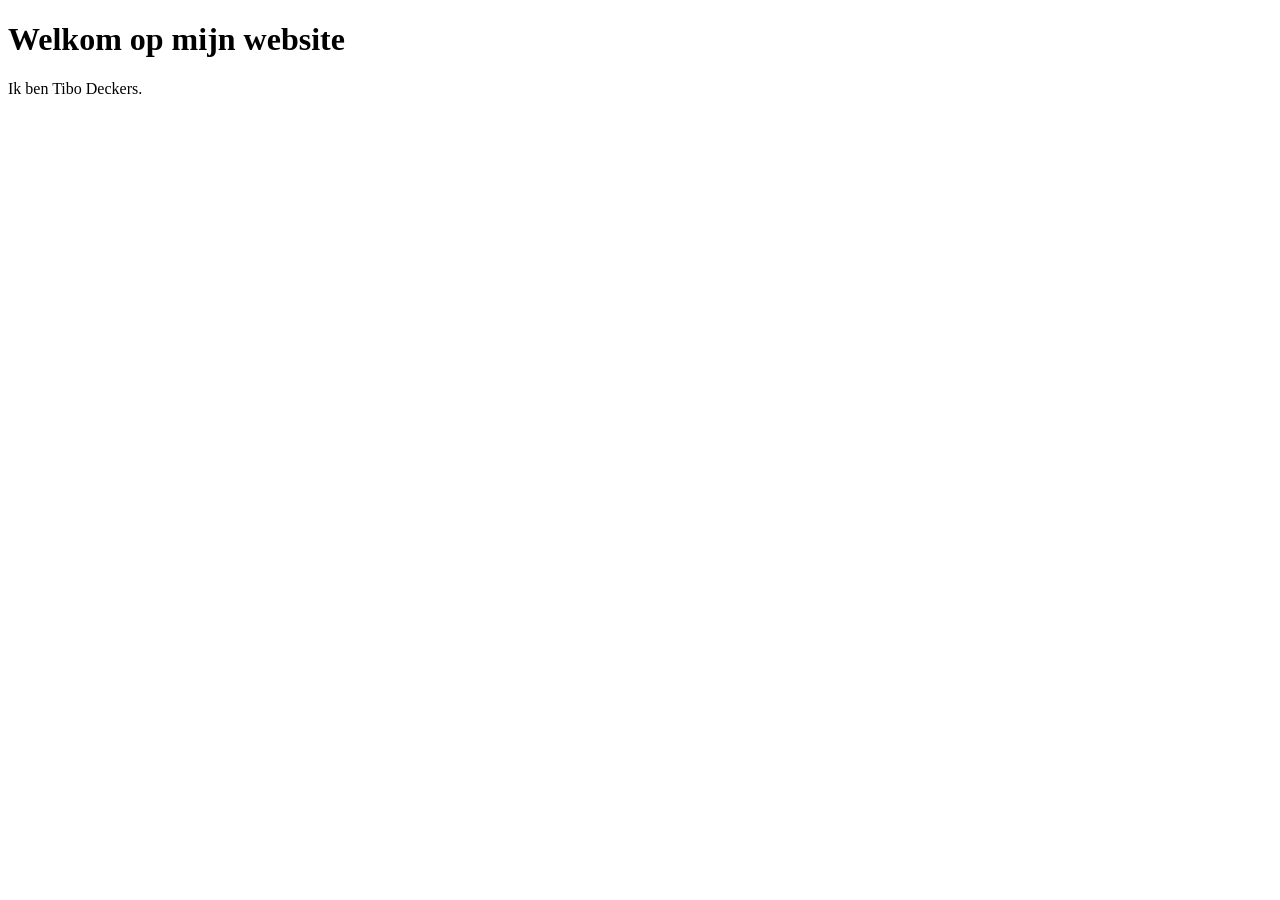
==== index.html @ 4886ee50 "eerste versie" ====
<!DOCTYPE html>
<html lang="nl">
<head>
    <meta charset="UTF-8">
    <meta name="viewport" content="width=device-width, initial-scale=1.0">
    <title>Tibo Deckers</title>
</head>
<body>
    <h1>Welkom op mijn website</h1>
    <p>Ik ben Tibo Deckers.</p>
</body>
</html>
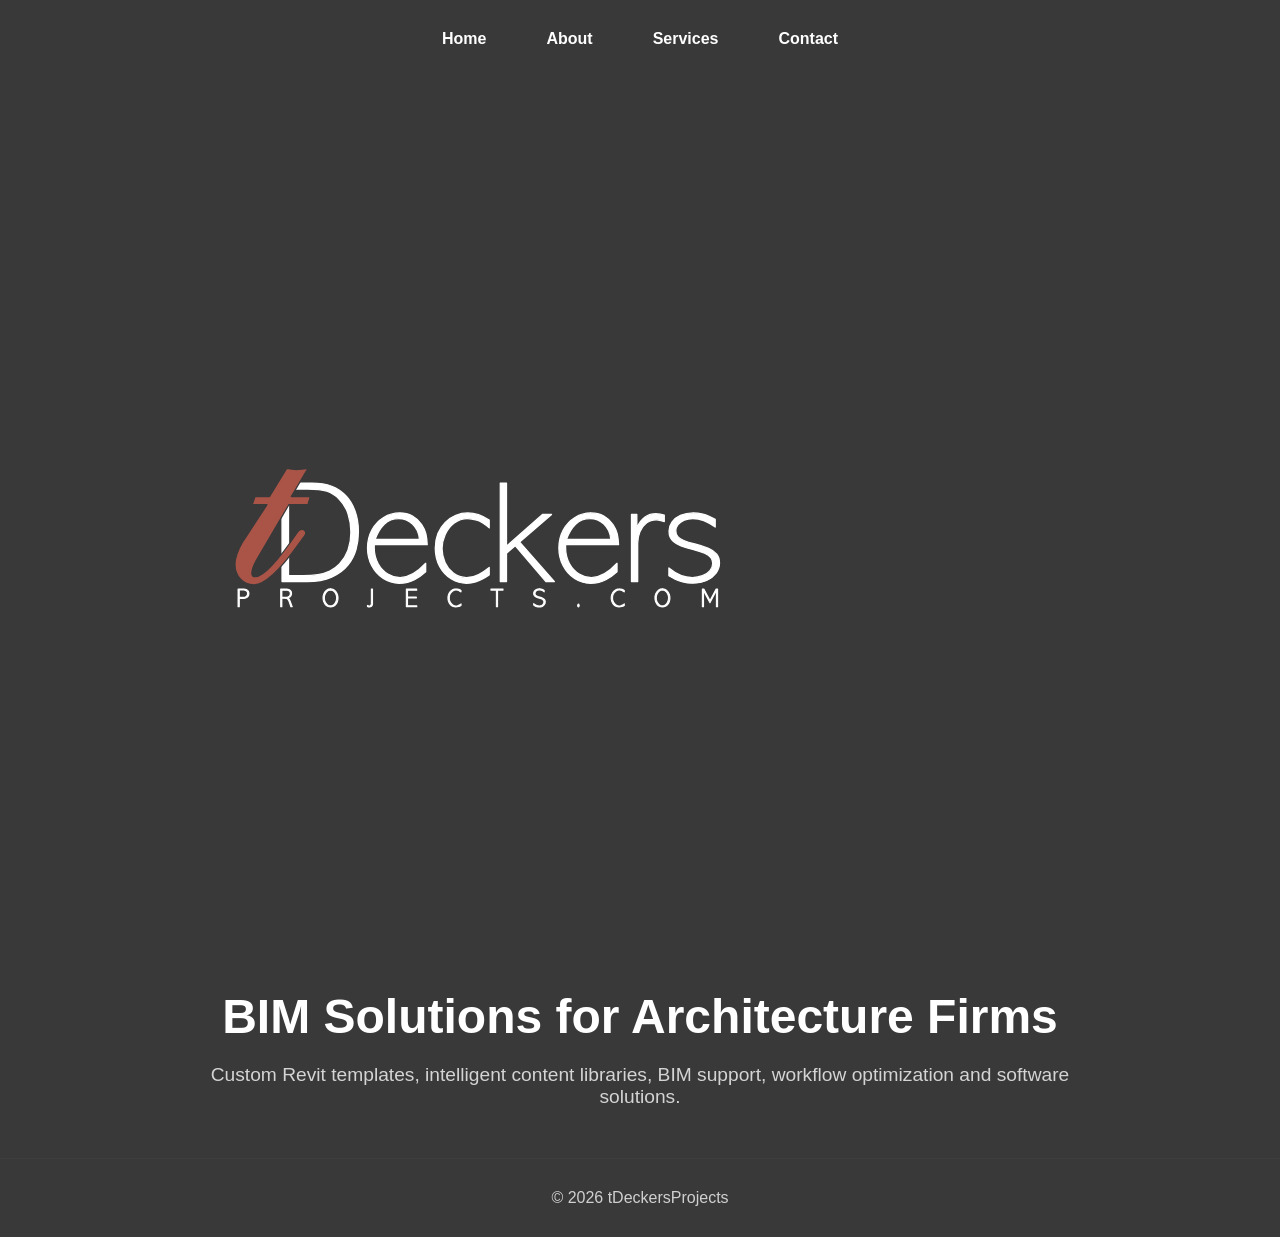
==== commit 396ddb4d: "website update" ====
--- a/index.html
+++ b/index.html
@@ -1,12 +1,46 @@
 <!DOCTYPE html>
-<html lang="nl">
+<html lang="en">
+
 <head>
     <meta charset="UTF-8">
     <meta name="viewport" content="width=device-width, initial-scale=1.0">
-    <title>Tibo Deckers</title>
+    <title>tDeckersProjects</title>
+
+    <link rel="stylesheet" href="style.css">
 </head>
+
 <body>
-    <h1>Welkom op mijn website</h1>
-    <p>Ik ben Tibo Deckers.</p>
+
+    <nav>
+        <ul>
+            <li><a href="index.html">Home</a></li>
+            <li><a href="about.html">About</a></li>
+            <li><a href="services.html">Services</a></li>
+            <li><a href="contact.html">Contact</a></li>
+        </ul>
+    </nav>
+
+    <section class="hero">
+
+        <img src="images/logo.svg"
+             alt="tDeckersProjects Logo"
+             class="hero-logo">
+
+        <h1>
+            BIM Solutions for Architecture Firms
+        </h1>
+
+        <p>
+            Custom Revit templates, intelligent content libraries,
+            BIM support, workflow optimization and software solutions.
+        </p>
+
+    </section>
+
+    <footer>
+        © 2026 tDeckersProjects
+    </footer>
+
 </body>
-</html>
+
+</html>
--- a/style.css
+++ b/style.css
@@ -0,0 +1,149 @@
+*{
+    margin:0;
+    padding:0;
+    box-sizing:border-box;
+}
+
+body{
+    font-family:Segoe UI,sans-serif;
+    background:#3a3939;
+    color:white;
+}
+
+/* NAVIGATION */
+
+nav{
+    padding:30px 0;
+    border-bottom:1px solid #3a3939;
+}
+
+nav ul{
+    display:flex;
+    justify-content:center;
+    gap:60px;
+    list-style:none;
+}
+
+nav a{
+    color:white;
+    text-decoration:none;
+    font-weight:600;
+    transition:0.3s;
+}
+
+nav a:hover{
+    color:#c96553;
+}
+
+/* HOMEPAGE */
+
+.hero{
+    min-height:80vh;
+    display:flex;
+    flex-direction:column;
+    justify-content:center;
+    align-items:center;
+    text-align:center;
+    padding:50px 20px;
+}
+
+.hero-logo{
+    width:1400px;
+    max-width:95vw;
+    display:block;
+    margin:auto;
+}
+
+.hero h1{
+    font-size:3rem;
+    margin-bottom:20px;
+}
+
+.hero p{
+    max-width:900px;
+    font-size:1.2rem;
+    color:#d4d4d4;
+}
+
+/* PAGES */
+
+.page{
+    max-width:1200px;
+    margin:auto;
+    padding:100px 30px;
+}
+
+.page h1{
+    text-align:center;
+    margin-bottom:50px;
+    font-size:3rem;
+}
+
+/* SERVICES */
+
+.services-grid{
+    display:grid;
+    grid-template-columns:repeat(auto-fit,minmax(320px,1fr));
+    gap:25px;
+}
+
+.card{
+    background:#3e3e3f;
+    border:1px solid #555;
+    padding:30px;
+    border-radius:15px;
+}
+
+.card h3{
+    color:#c96553;
+    margin-bottom:15px;
+}
+
+.card:hover{
+    border-color:#c96553;
+}
+
+/* CONTACT */
+
+form{
+    max-width:700px;
+    margin:auto;
+    display:flex;
+    flex-direction:column;
+    gap:15px;
+}
+
+input,
+textarea{
+    padding:15px;
+    border:none;
+    border-radius:10px;
+    background:#3e3e3f;
+    color:white;
+}
+
+textarea{
+    min-height:180px;
+}
+
+button{
+    background:#c96553;
+    color:white;
+    border:none;
+    border-radius:10px;
+    padding:15px;
+    cursor:pointer;
+}
+
+button:hover{
+    background:#b75543;
+}
+
+/* FOOTER */
+
+footer{
+    text-align:center;
+    padding:30px;
+    border-top:1px solid #3e3e3f;
+    color:#d0d0d0;
+}
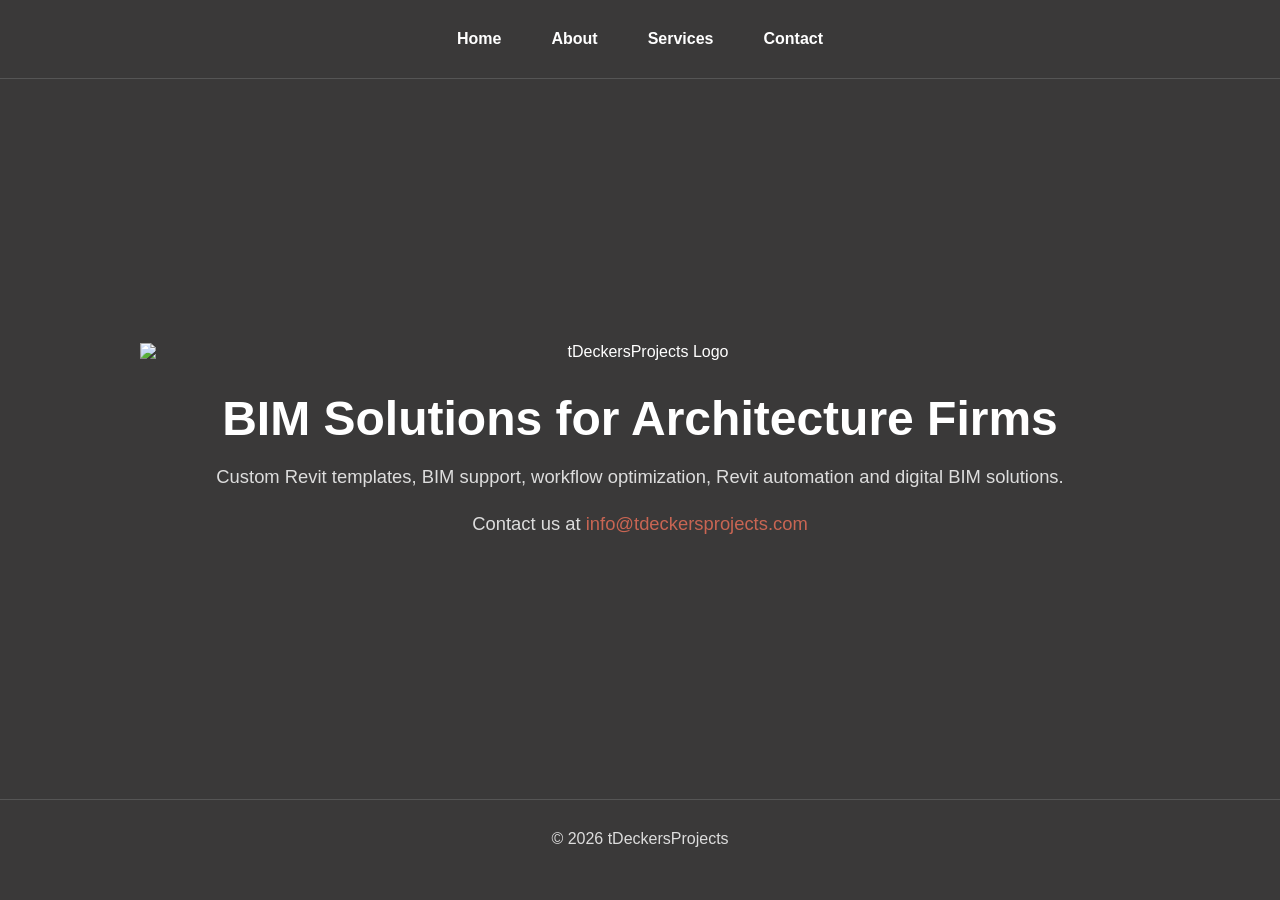
==== commit 23caca0d: "new navigation layout" ====
--- a/index.html
+++ b/index.html
@@ -1,46 +1,47 @@
 <!DOCTYPE html>
 <html lang="en">
+<head>
+<meta charset="UTF-8">
+<meta name="viewport" content="width=device-width, initial-scale=1.0">
+<title>tDeckersProjects</title>
 
-<head>
-    <meta charset="UTF-8">
-    <meta name="viewport" content="width=device-width, initial-scale=1.0">
-    <title>tDeckersProjects</title>
-
-    <link rel="stylesheet" href="style.css">
+<link rel="stylesheet" href="style.css">
 </head>
 
 <body>
 
-    <nav>
-        <ul>
-            <li><a href="index.html">Home</a></li>
-            <li><a href="about.html">About</a></li>
-            <li><a href="services.html">Services</a></li>
-            <li><a href="contact.html">Contact</a></li>
-        </ul>
-    </nav>
+<nav class="home-nav">
+    <ul>
+        <li><a href="/">Home</a></li>
+        <li><a href="about.html">About</a></li>
+        <li><a href="services.html">Services</a></li>
+        <li><a href="contact.html">Contact</a></li>
+    </ul>
+</nav>
 
-    <section class="hero">
+<section class="hero">
 
-        <img src="images/logo.svg"
-             alt="tDeckersProjects Logo"
-             class="hero-logo">
+    <img src="pictures/logo.svg" alt="tDeckersProjects Logo" class="hero-logo">
 
-        <h1>
-            BIM Solutions for Architecture Firms
-        </h1>
+    <h1>BIM Solutions for Architecture Firms</h1>
 
-        <p>
-            Custom Revit templates, intelligent content libraries,
-            BIM support, workflow optimization and software solutions.
-        </p>
+    <p>
+        Custom Revit templates, BIM support, workflow optimization,
+        Revit automation and digital BIM solutions.
+    </p>
 
-    </section>
+    <p class="hero-contact">
+        Contact us at
+        <a href="mailto:info@tdeckersprojects.com">
+            info@tdeckersprojects.com
+        </a>
+    </p>
 
-    <footer>
-        © 2026 tDeckersProjects
-    </footer>
+</section>
+
+<footer>
+    © 2026 tDeckersProjects
+</footer>
 
 </body>
-
 </html>
--- a/style.css
+++ b/style.css
@@ -10,32 +10,65 @@
     color:white;
 }
 
-/* NAVIGATION */
-
-nav{
+a{
+    text-decoration:none;
+}
+
+/* HOME PAGE NAV */
+
+.home-nav{
     padding:30px 0;
-    border-bottom:1px solid #3a3939;
-}
-
-nav ul{
+    border-bottom:1px solid #555;
+}
+
+.home-nav ul{
     display:flex;
     justify-content:center;
-    gap:60px;
+    gap:50px;
     list-style:none;
 }
 
-nav a{
-    color:white;
-    text-decoration:none;
+.home-nav a{
+    color:white;
     font-weight:600;
-    transition:0.3s;
-}
-
-nav a:hover{
-    color:#c96553;
-}
-
-/* HOMEPAGE */
+}
+
+.home-nav a:hover{
+    color:#c96553;
+}
+
+/* OTHER PAGES NAV */
+
+.navbar{
+    max-width:1200px;
+    margin:auto;
+    padding:20px;
+    display:flex;
+    justify-content:space-between;
+    align-items:center;
+}
+
+.nav-logo{
+    height:70px;
+    width:auto;
+}
+
+.nav-menu{
+    display:flex;
+    gap:40px;
+    list-style:none;
+}
+
+.nav-menu a{
+    color:white;
+    font-weight:600;
+}
+
+.nav-menu a:hover{
+    color:#c96553;
+}
+
+/* HOME */
 
 .hero{
     min-height:80vh;
@@ -44,14 +77,13 @@
     justify-content:center;
     align-items:center;
     text-align:center;
-    padding:50px 20px;
+    padding:40px;
 }
 
 .hero-logo{
-    width:1400px;
+    width:1000px;
     max-width:95vw;
-    display:block;
-    margin:auto;
+    margin-bottom:30px;
 }
 
 .hero h1{
@@ -61,49 +93,81 @@
 
 .hero p{
     max-width:900px;
-    font-size:1.2rem;
-    color:#d4d4d4;
-}
-
-/* PAGES */
+    color:#dddddd;
+    font-size:1.15rem;
+}
+
+.hero-contact{
+    margin-top:25px;
+}
+
+.hero-contact a{
+    color:#c96553;
+}
+
+/* PAGE CONTENT */
 
 .page{
     max-width:1200px;
     margin:auto;
-    padding:100px 30px;
+    padding:80px 30px;
 }
 
 .page h1{
-    text-align:center;
-    margin-bottom:50px;
     font-size:3rem;
+    margin-bottom:40px;
+    text-align:center;
+}
+
+.content{
+    max-width:900px;
+    margin:auto;
+}
+
+.content p{
+    margin-bottom:20px;
+    color:#dddddd;
 }
 
 /* SERVICES */
 
 .services-grid{
     display:grid;
-    grid-template-columns:repeat(auto-fit,minmax(320px,1fr));
+    grid-template-columns:repeat(auto-fit,minmax(300px,1fr));
     gap:25px;
 }
 
 .card{
-    background:#3e3e3f;
+    background:#444444;
     border:1px solid #555;
+    border-radius:15px;
     padding:30px;
-    border-radius:15px;
-}
-
-.card h3{
-    color:#c96553;
-    margin-bottom:15px;
 }
 
 .card:hover{
     border-color:#c96553;
 }
 
+.card h3{
+    color:#c96553;
+    margin-bottom:15px;
+}
+
 /* CONTACT */
+
+.contact-intro{
+    text-align:center;
+    margin-bottom:20px;
+}
+
+.contact-email{
+    text-align:center;
+    margin-bottom:20px;
+}
+
+.contact-email a{
+    color:#c96553;
+}
 
 form{
     max-width:700px;
@@ -118,7 +182,7 @@
     padding:15px;
     border:none;
     border-radius:10px;
-    background:#3e3e3f;
+    background:#444444;
     color:white;
 }
 
@@ -127,16 +191,16 @@
 }
 
 button{
-    background:#c96553;
-    color:white;
+    padding:15px;
     border:none;
     border-radius:10px;
-    padding:15px;
+    background:#c96553;
+    color:white;
     cursor:pointer;
 }
 
 button:hover{
-    background:#b75543;
+    background:#b65442;
 }
 
 /* FOOTER */
@@ -144,6 +208,6 @@
 footer{
     text-align:center;
     padding:30px;
-    border-top:1px solid #3e3e3f;
-    color:#d0d0d0;
+    border-top:1px solid #555;
+    color:#dddddd;
 }
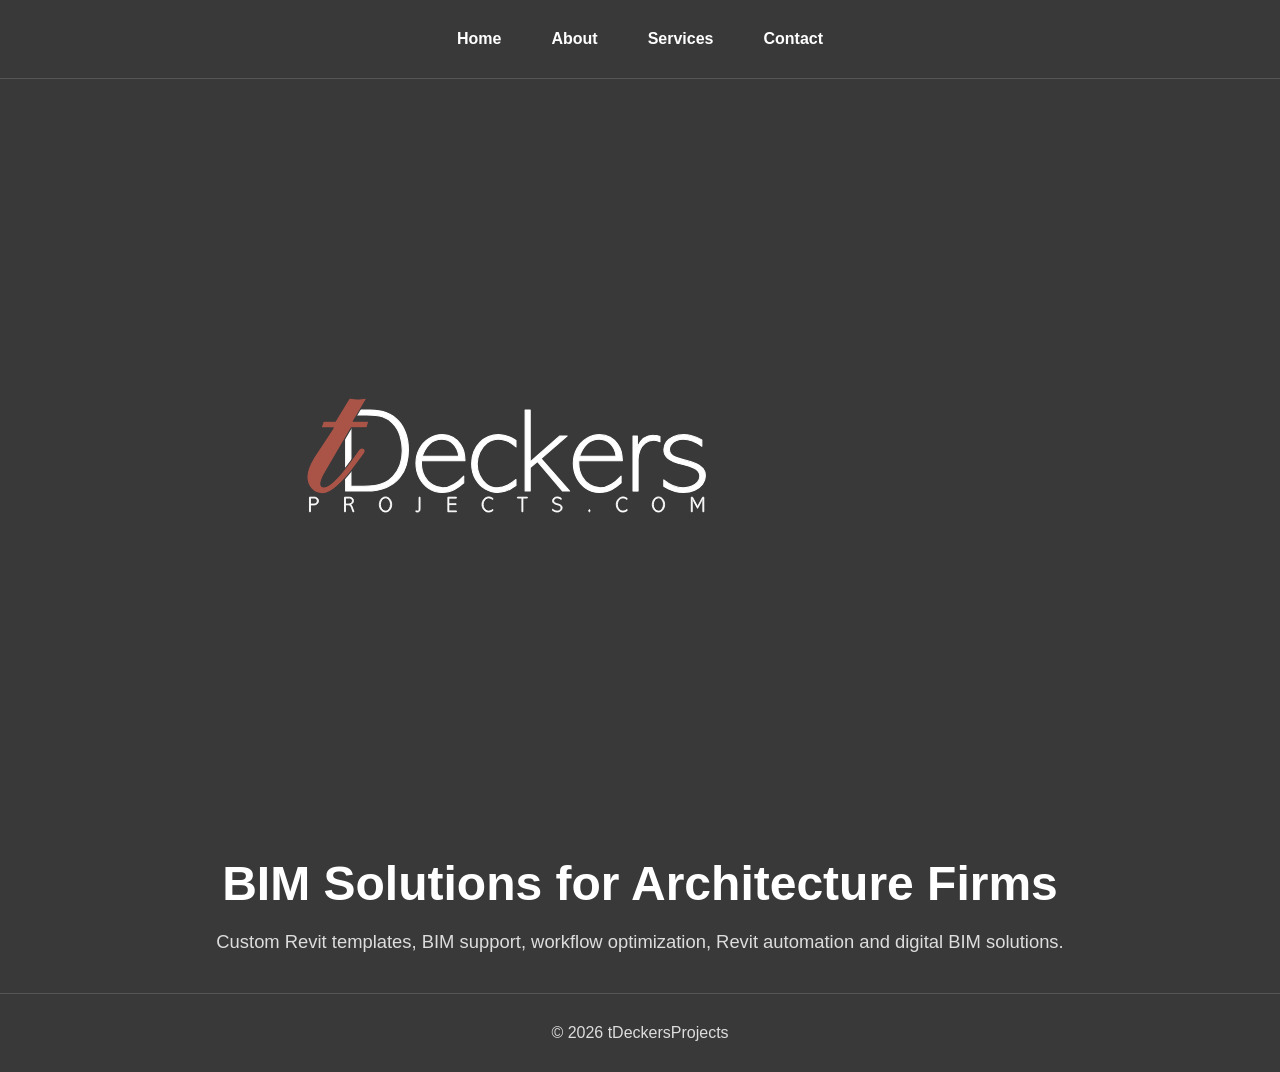
==== commit 8cd219ef: "Update site links and structure" ====
--- a/index.html
+++ b/index.html
@@ -12,7 +12,7 @@
 
 <nav class="home-nav">
     <ul>
-        <li><a href="/">Home</a></li>
+        <li><a href="index.html">Home</a></li>
         <li><a href="about.html">About</a></li>
         <li><a href="services.html">Services</a></li>
         <li><a href="contact.html">Contact</a></li>
@@ -21,20 +21,13 @@
 
 <section class="hero">
 
-    <img src="pictures/logo.svg" alt="tDeckersProjects Logo" class="hero-logo">
+    <img src="images/logo.svg" alt="tDeckersProjects Logo" class="hero-logo">
 
     <h1>BIM Solutions for Architecture Firms</h1>
 
     <p>
         Custom Revit templates, BIM support, workflow optimization,
         Revit automation and digital BIM solutions.
-    </p>
-
-    <p class="hero-contact">
-        Contact us at
-        <a href="mailto:info@tdeckersprojects.com">
-            info@tdeckersprojects.com
-        </a>
     </p>
 
 </section>
--- a/style.css
+++ b/style.css
@@ -97,14 +97,6 @@
     font-size:1.15rem;
 }
 
-.hero-contact{
-    margin-top:25px;
-}
-
-.hero-contact a{
-    color:#c96553;
-}
-
 /* PAGE CONTENT */
 
 .page{
@@ -122,6 +114,7 @@
 .content{
     max-width:900px;
     margin:auto;
+    text-align:center;
 }
 
 .content p{
@@ -158,15 +151,6 @@
 .contact-intro{
     text-align:center;
     margin-bottom:20px;
-}
-
-.contact-email{
-    text-align:center;
-    margin-bottom:20px;
-}
-
-.contact-email a{
-    color:#c96553;
 }
 
 form{
